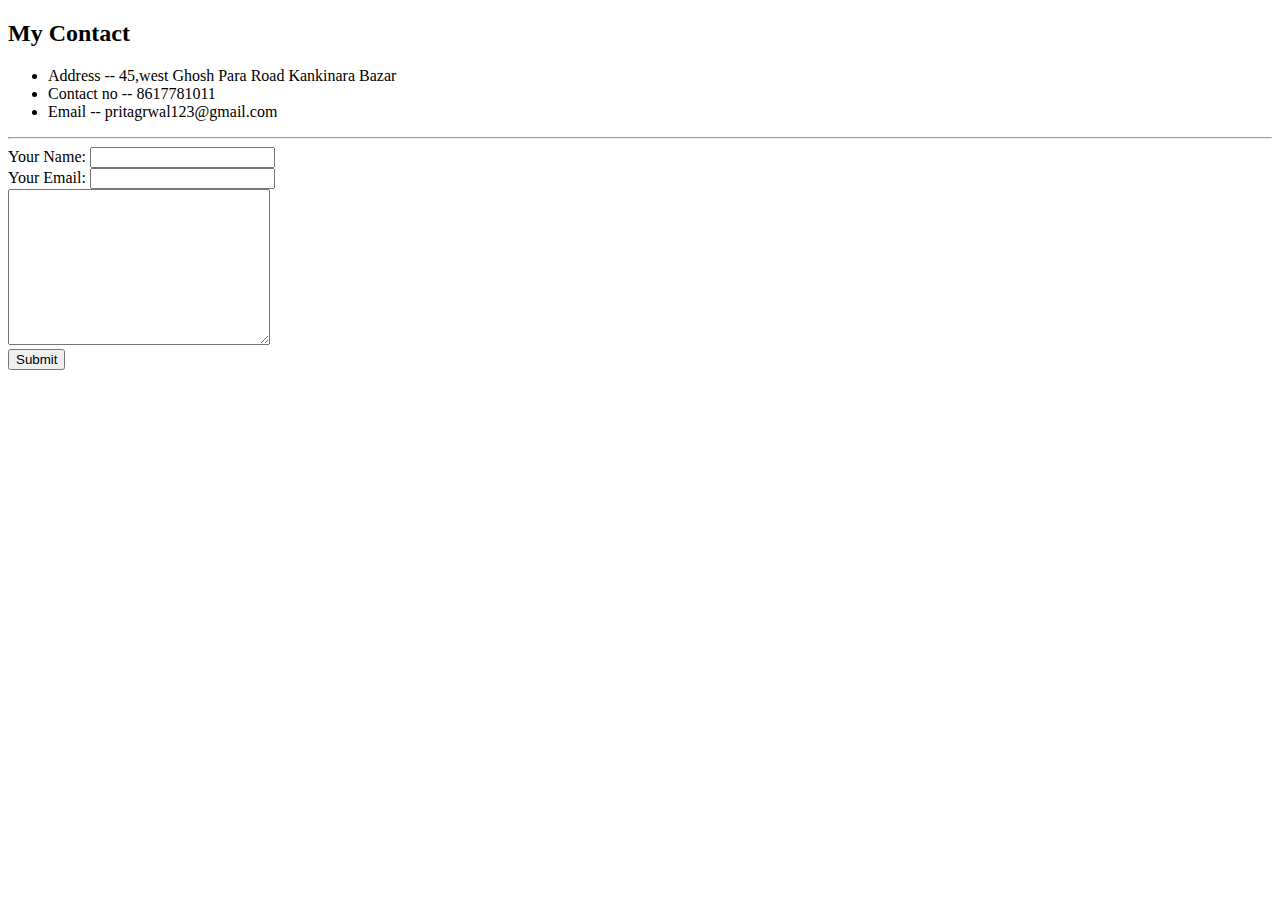
==== Contact.html @ 4e89cc25 "Added CSS" ====
<!DOCTYPE html>
<html lang="en" dir="ltr">
  <head>
    <meta charset="utf-8">
    <title>My Contact</title>
      <link rel="stylesheet" href="css/styles.css">
  </head>
  <body>
    <h2>My Contact</h2>
    <ul>
      <li>Address -- 45,west Ghosh Para Road Kankinara Bazar</li>
      <li>Contact no -- 8617781011</li>
      <li>Email -- pritagrwal123@gmail.com</li>
    </ul>
    <hr>
    <form  action="mailto:pritagarwalonlinecourses@gmail.com" method="post" enctype="text/plain">
      <label>Your Name:</label>
      <input type="text" name="Your name" value=""><br>
      <label>Your Email:</label>
      <input type="email" name="Your mail" value=""><br>
      <textarea name="Message" rows="10" cols="30"></textarea><br>
      <input type="submit" >

    </form>
  </body>
</html>
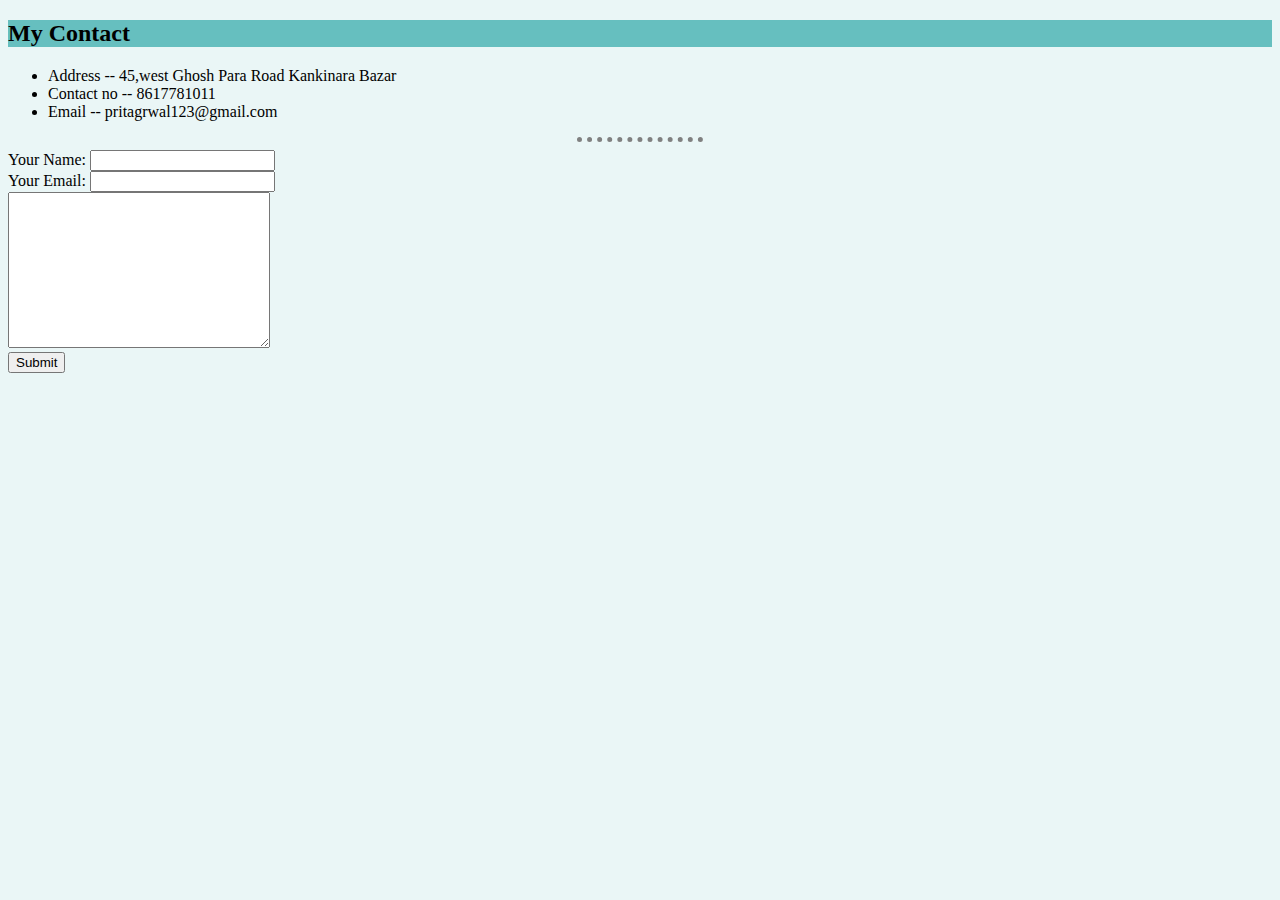
==== commit c6c818e6: "Rectified the Linkage Error in Externl CSS" ====
--- a/Contact.html
+++ b/Contact.html
@@ -3,7 +3,7 @@
   <head>
     <meta charset="utf-8">
     <title>My Contact</title>
-      <link rel="stylesheet" href="css/styles.css">
+      <link rel="stylesheet" href="CSS/styles.css">
   </head>
   <body>
     <h2>My Contact</h2>
--- a/CSS/styles.css
+++ b/CSS/styles.css
@@ -0,0 +1,29 @@
+
+body{
+  background-color:#EAF6F6;
+}
+
+
+
+  hr{
+      background-color: #EAF6F6;
+      border-style: none;
+      border-top-style:dotted;
+      border-color: grey;
+      border-width: 5px;
+      width: 10%;
+  }
+  h1{
+    color:#3BACB6;
+  }
+  h2{
+    background-color:#66BFBF;
+
+  }
+  h3{
+     background-color:#66BFBF;
+
+  }
+   .tabel2 {
+    border: 1px solid;
+  }
